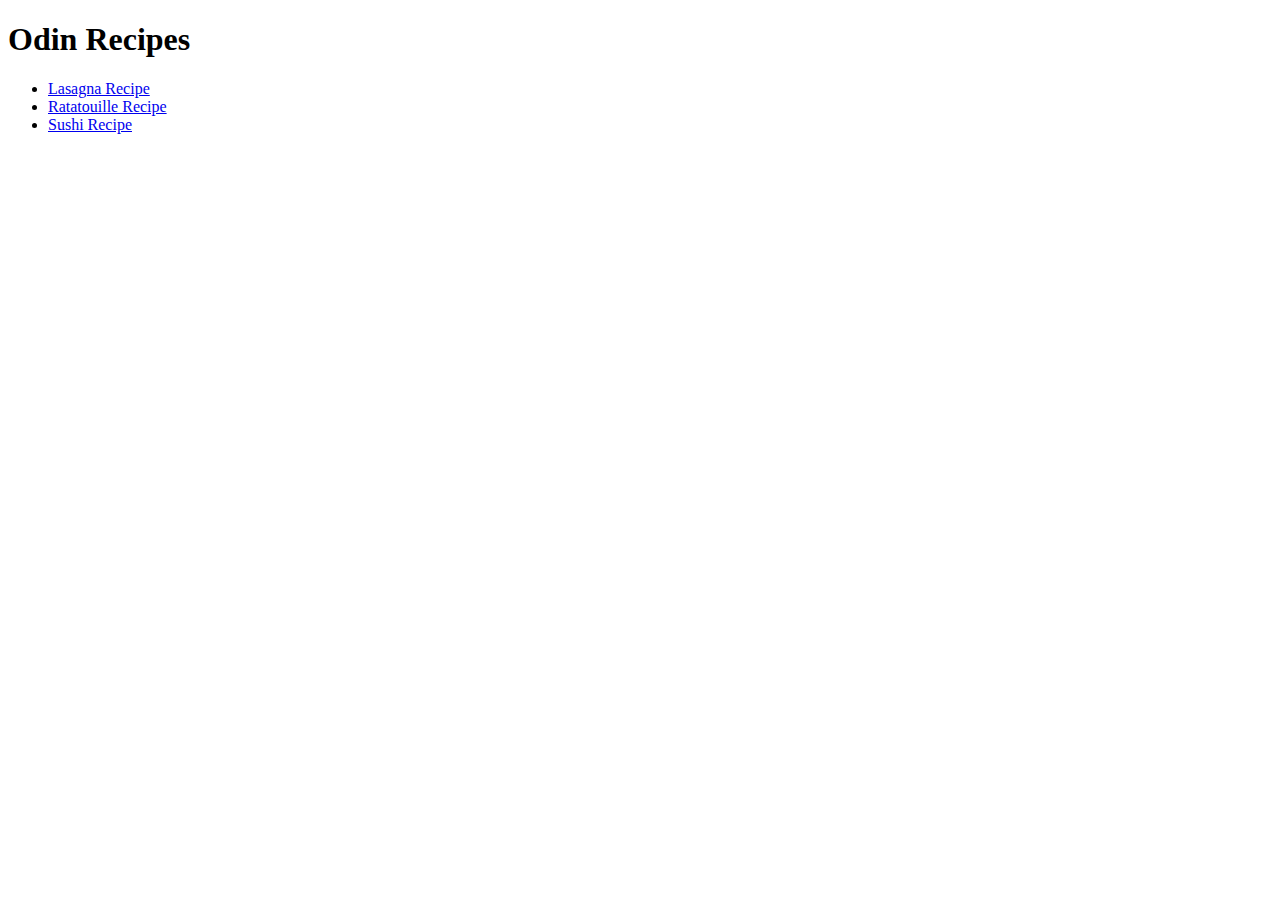
==== index.html @ 268f998d "Add a README.md" ====
<!DOCTYPE html>
<html lang="en">
 <head>
    <meta charset="UTF-8">
    <title>JackBawer's Recipes</title>
</head>
<body>
    <h1>Odin Recipes</h1>
    <ul>
        <li><a href="./recipes/lasagna.html">Lasagna Recipe</a></li>
        <li><a href="./recipes/ratatouille.html">Ratatouille Recipe</a></li>
        <li><a href="./recipes/sushi.html">Sushi Recipe</a></li>
    </ul>
</body>
</html>
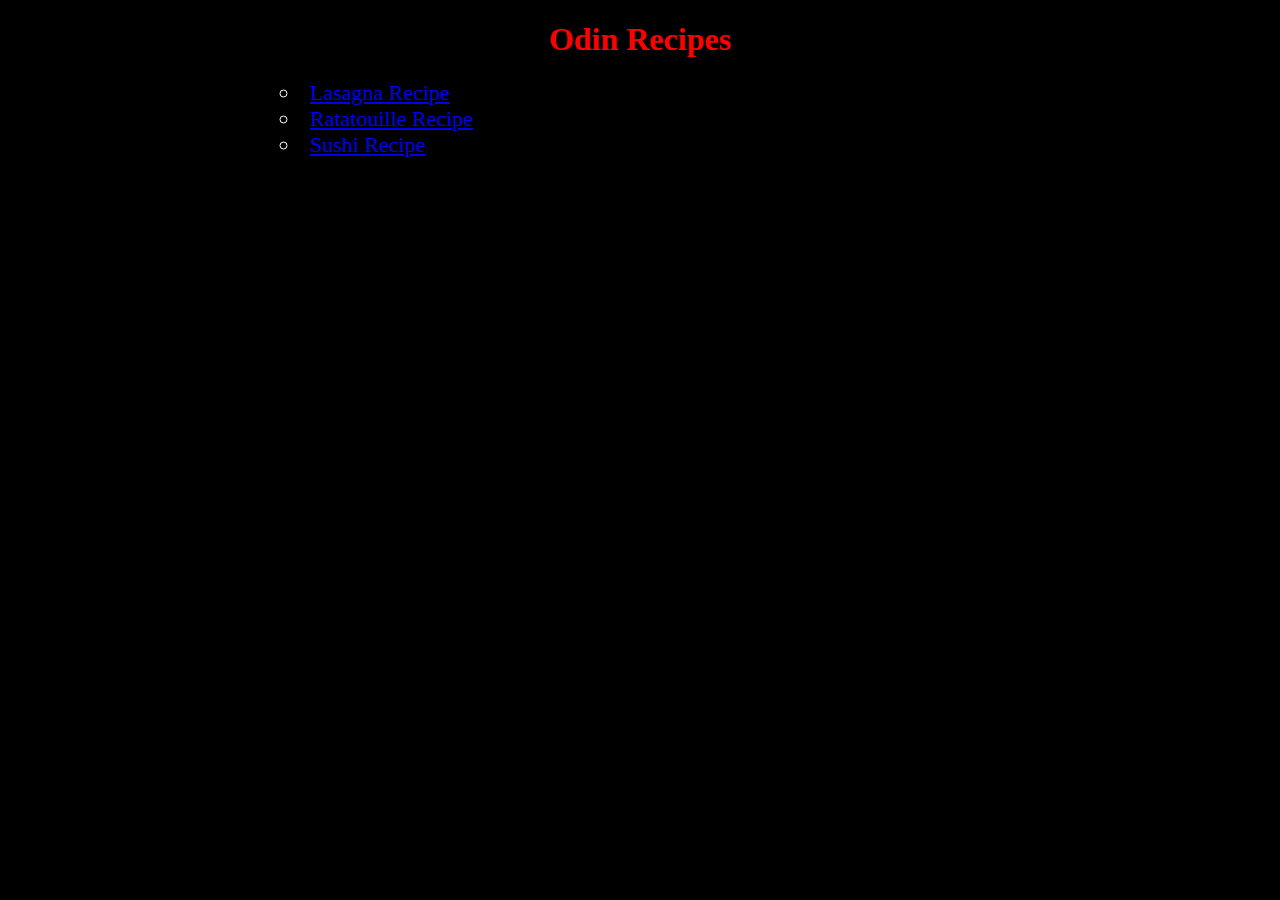
==== commit 4ef41f42: "Add some css" ====
--- a/index.html
+++ b/index.html
@@ -3,6 +3,7 @@
  <head>
     <meta charset="UTF-8">
     <title>JackBawer's Recipes</title>
+    <link rel="stylesheet" href="./style.css">
 </head>
 <body>
     <h1>Odin Recipes</h1>
--- a/style.css
+++ b/style.css
@@ -0,0 +1,25 @@
+body {
+    color: white;
+    background: black;
+    max-width: 800px;
+    margin-left: auto;
+    margin-right: auto;
+}
+
+h1, h2 {
+    color: red;
+    text-align: center;
+}
+
+ul {
+    list-style-type: circle;
+    list-style-position: inside;
+}
+
+li {
+    text-align: justify;
+    justify: center;
+    font-size: 22px;
+}
+
+
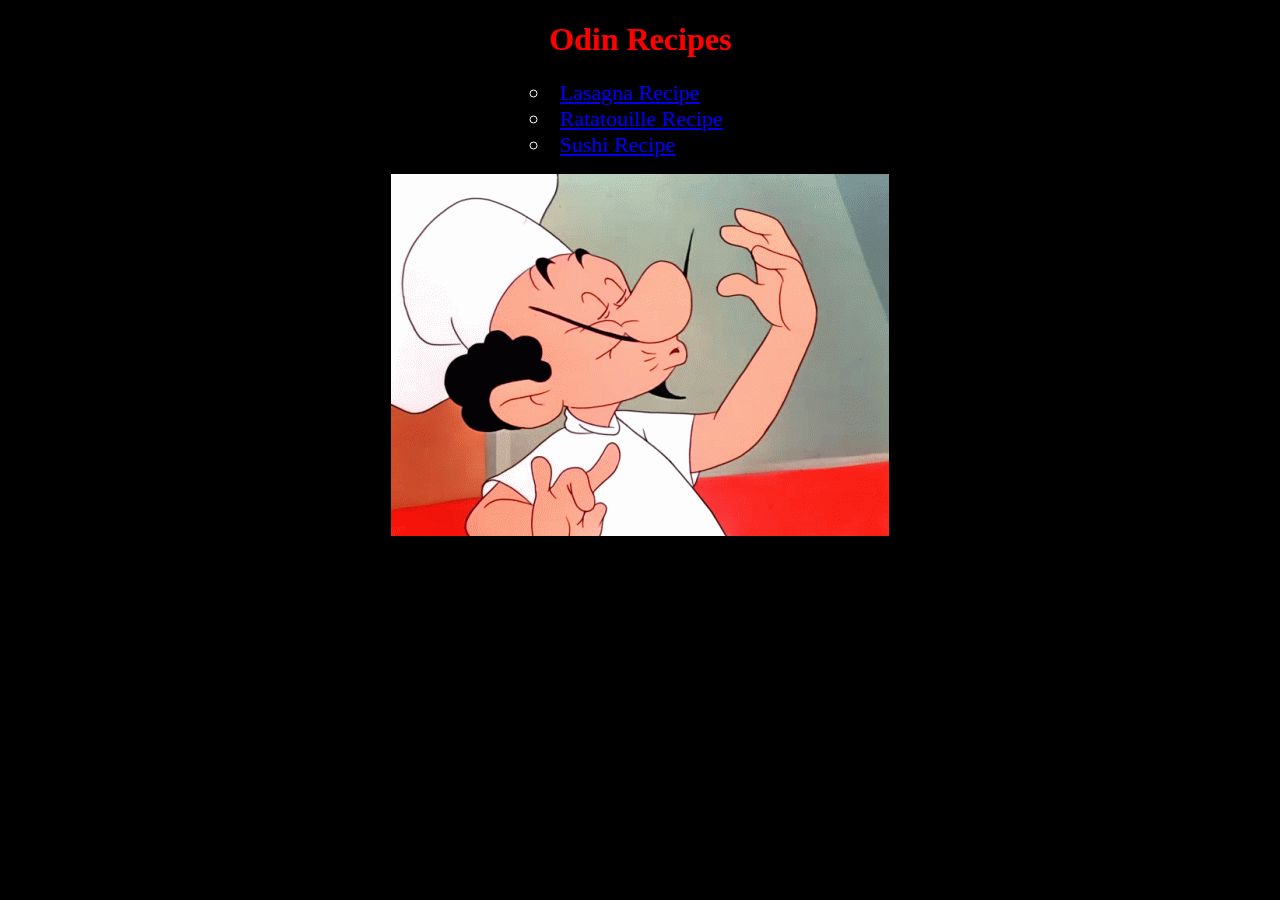
==== commit 28b84a5c: "Center text and image" ====
--- a/index.html
+++ b/index.html
@@ -12,6 +12,7 @@
         <li><a href="./recipes/ratatouille.html">Ratatouille Recipe</a></li>
         <li><a href="./recipes/sushi.html">Sushi Recipe</a></li>
     </ul>
+    <img src="./images/chefskiss.gif" alt="A French chef's kiss gif">
 </body>
 </html>
 
--- a/style.css
+++ b/style.css
@@ -11,15 +11,22 @@
     text-align: center;
 }
 
-ul {
+ul, ol {
     list-style-type: circle;
     list-style-position: inside;
+    margin-left: 250px;
+    text-align: left;
+    
 }
 
 li {
-    text-align: justify;
-    justify: center;
     font-size: 22px;
 }
 
+img {
+    display: block;
+    margin-left: auto;
+    margin-right: auto;
+}
 
+
